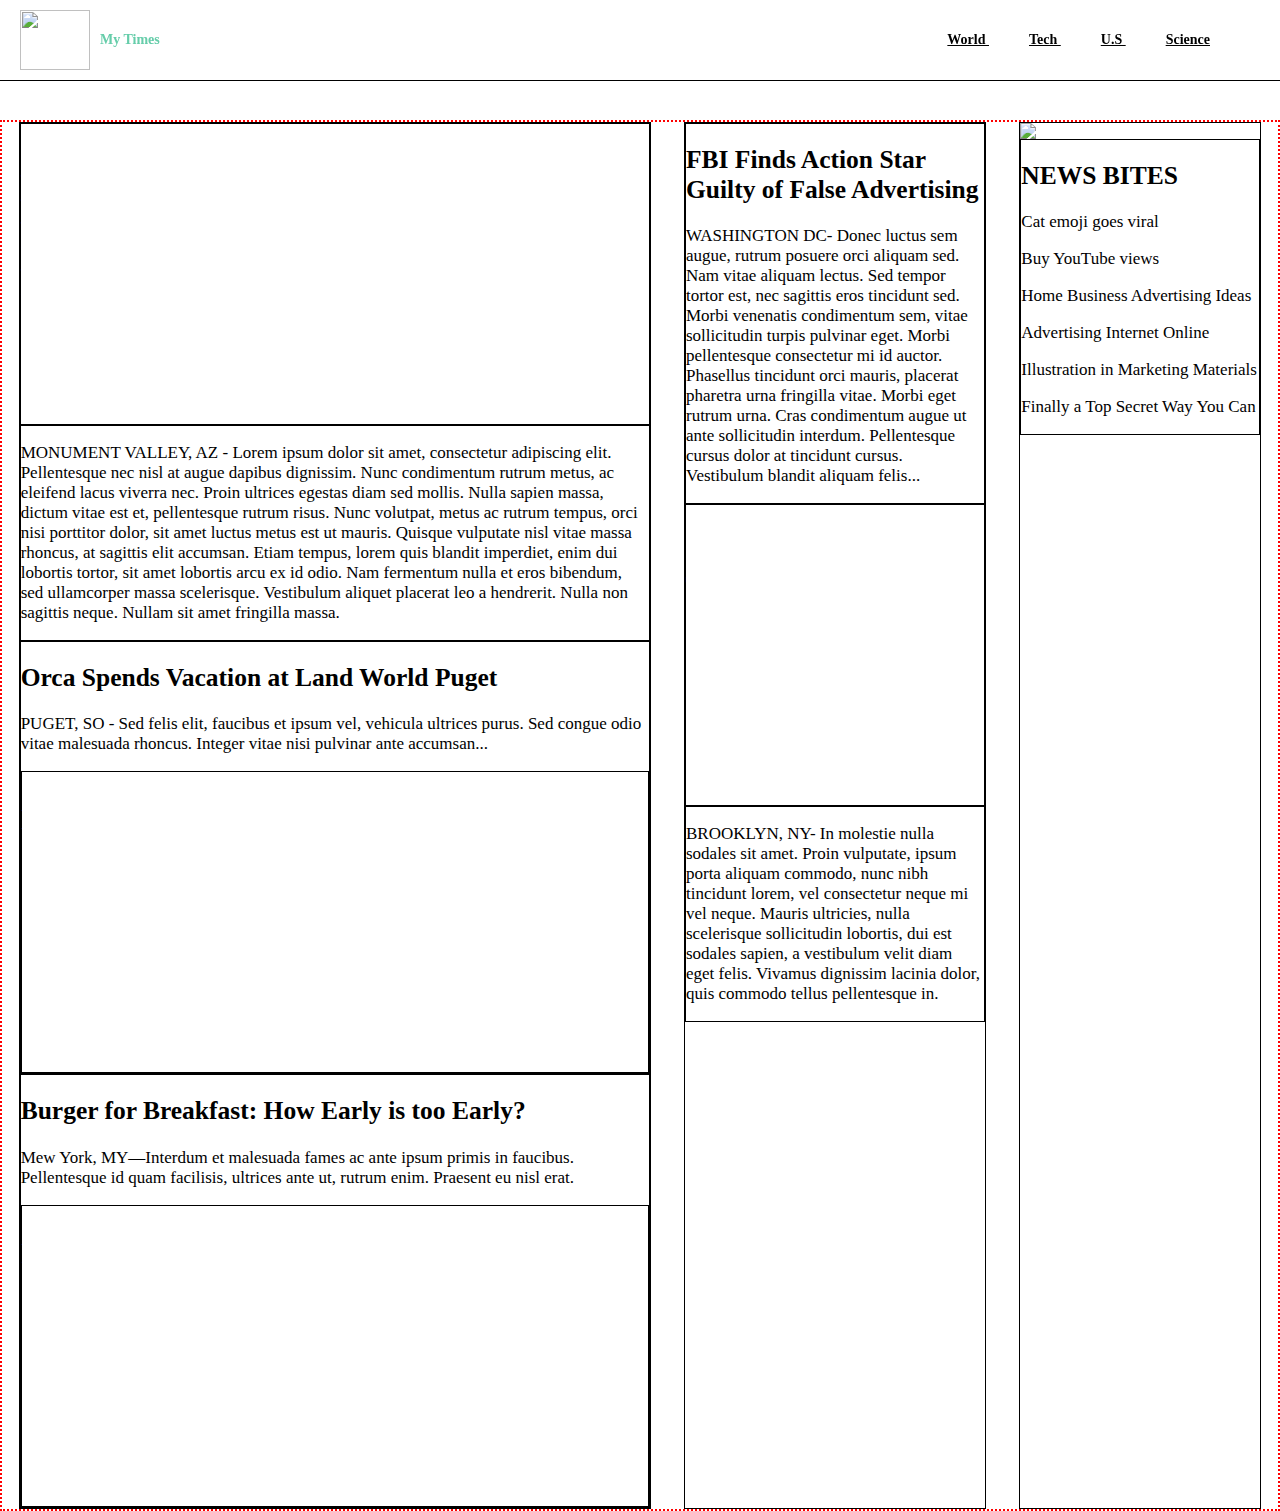
==== My_Times/index.html @ b55bd3c0 "Addition of MyTimes Images" ====
<!DOCTYPE html>
<html>
  <head>
    <link href="./resources/style.css" type="text/css" rel="stylesheet" />
    <title>My Times</title>
  </head>
  <body>

    <!--Header-->
    <header>
      <div class="logo">
        <img src=https://s3.amazonaws.com/codecademy-content/courses/freelance-1/unit-4/img-myt-logo.jpg>
        <p class="headTitle"> My Times <p>
      </div>
      <nav>
          <a href=#world> World </a>
          <a href=#tech> Tech </a>
          <a href=#us> U.S </a>
          <a href=#science> Science </a>
      </nav>
    </header>

    <!--News Stories-->
    <div class="main">
    <!--First column-->
        <div class="large">
            <!--Lead imgStory-->
          <div class="imgStory" id="one">
            <p> Mother of Three Buys Tuna Steak at Phish Concert. Leaves, "Feeling Funny."
            </p>
          </div>
          <div class="story">
            <p> MONUMENT VALLEY, AZ - Lorem ipsum dolor sit amet, consectetur adipiscing elit. Pellentesque nec nisl at augue dapibus dignissim. Nunc condimentum rutrum metus, ac eleifend lacus viverra nec. Proin ultrices egestas diam sed mollis. Nulla sapien massa, dictum vitae est et, pellentesque rutrum risus. Nunc volutpat, metus ac rutrum tempus, orci nisi porttitor dolor, sit amet luctus metus est ut mauris. Quisque vulputate nisl vitae massa rhoncus, at sagittis elit accumsan. Etiam tempus, lorem quis blandit imperdiet, enim dui lobortis tortor, sit amet lobortis arcu ex id odio. Nam fermentum nulla et eros bibendum, sed ullamcorper massa scelerisque. Vestibulum aliquet placerat leo a hendrerit. Nulla non sagittis neque. Nullam sit amet fringilla massa.
           </p>
          </div>

          <!--Normal Stories-->
          <div class="story">
            <h2> Orca Spends Vacation at Land World Puget </h2>
            <p>PUGET, SO - Sed felis elit, faucibus et ipsum vel, vehicula ultrices purus. Sed congue odio vitae malesuada rhoncus. Integer vitae nisi pulvinar ante accumsan...
            </p>
            <!--Small imgStory-->
            <div class="imgStory" id="two">
              <p>Earth Spins Backwards for 2017<p>
            </div>
          </div>

          <div class="story">
            <h2> Burger for Breakfast: How Early is too Early?</h2>
            <p>Mew York, MY—Interdum et malesuada fames ac ante ipsum primis in faucibus. Pellentesque id quam facilisis, ultrices ante ut, rutrum enim. Praesent eu nisl erat.
            </p>
            <!--Small imgStory-->
            <div class="imgStory" id="three">
              <p>Research Shows Cameras Erase Memory<p>
            </div>
          </div>
        </div>

    <!-- Second column-->
        <div class="medium">
          <div class="story">
            <h2>FBI Finds Action Star Guilty of False Advertising</h2>
            <p>WASHINGTON DC- Donec luctus sem augue, rutrum posuere orci aliquam sed. Nam vitae aliquam lectus. Sed tempor tortor est, nec sagittis eros tincidunt sed. Morbi venenatis condimentum sem, vitae sollicitudin turpis pulvinar eget. Morbi pellentesque consectetur mi id auctor. Phasellus tincidunt orci mauris, placerat pharetra urna fringilla vitae. Morbi eget rutrum urna. Cras condimentum augue ut ante sollicitudin interdum. Pellentesque cursus dolor at tincidunt cursus. Vestibulum blandit aliquam felis...
            </p>
          </div>

          <div class="imgStory" id="four">
            <p>Cats in Control-Is It a Thing?</p>
          </div>
          <div class="story">
            <p>BROOKLYN, NY- In molestie nulla sodales sit amet. Proin vulputate, ipsum porta aliquam commodo, nunc nibh tincidunt lorem, vel consectetur neque mi vel neque. Mauris ultricies, nulla scelerisque sollicitudin lobortis, dui est sodales sapien, a vestibulum velit diam eget felis. Vivamus dignissim lacinia dolor, quis commodo tellus pellentesque in.
            </p>
          </div>
        </div>

    <!-- Third column-->
        <div class="small">
          <img src=https://s3.amazonaws.com/codecademy-content/courses/freelance-1/unit-4/img-news-bite.png>
          <div class="story">
            <h2> NEWS BITES</h2>
            <p> Cat emoji goes viral</p>
            <p> Buy YouTube views </p>
            <p> Home Business Advertising Ideas </p>
            <p>Advertising Internet Online</p>
            <p> Illustration in Marketing Materials</p>
            <p>Finally a Top Secret Way You Can </p>
        </div>
    </div>


  </body>
</html>
---- My_Times/resources/style.css ----
body{
  margin:0;
  padding:0;
}

/*Header */
header {
  display:flex;
  height: 80px;
  position: fixed;
  border-bottom: 1px solid black;
  width: 100%;
  align-items: center;
  font-family: Verdana;
  font-size: 14px;
  font-weight: bold;
  z-index: 1;
}

header nav{
  padding-right: 50px;
}

header nav a{
  padding: 20px 20px;
  color: black;
}

.logo{
  display: flex;
  flex-grow: 1;
  align-items: center;
  color:MediumAquamarine;
}
.logo img{
  width: 70px;
  height: 60px;
  padding-right:10px;
  padding-left: 20px;
}

/*Main Divison*/

.main{
  position: relative;
  display: flex;
  top: 120px;
  border: 2px red dotted;
  justify-content: space-around;
}

.large{
  width: 630px;
  border: 1px black solid;
  display: flex;
  flex-direction: column;
}

.medium{
  width: 300px;

  border: 1px solid black;
  display: flex;
  flex-direction: column;

}

.small{
  width: 240px;

  border: 1px solid black;
  display: flex;
  flex-direction: column;
}

.story{
  border: 1px black solid;
  font-family: Georgia;
  font-size: 17px;
  color: black;
}

.imgStory{
  border: 1px black solid;
  font-family: Georgia;
  font-size: 30px;
  font-weight: bold;
  color: white;
  height: 300px;
}

#one {
  font-size: 40px;
  background-image: url("https://s3.amazonaws.com/codecademy-content/courses/freelance-1/unit-4/img-story-main.png");
}

#two{
  background-image: url("https://s3.amazonaws.com/codecademy-content/courses/freelance-1/unit-4/img-story-2.png");
}

#three{
  background-image: url("https://s3.amazonaws.com/codecademy-content/courses/freelance-1/unit-4/img-story-3.png");
}

#four{
  background-image:url("https://s3.amazonaws.com/codecademy-content/courses/freelance-1/unit-4/img-story-1.png");
}
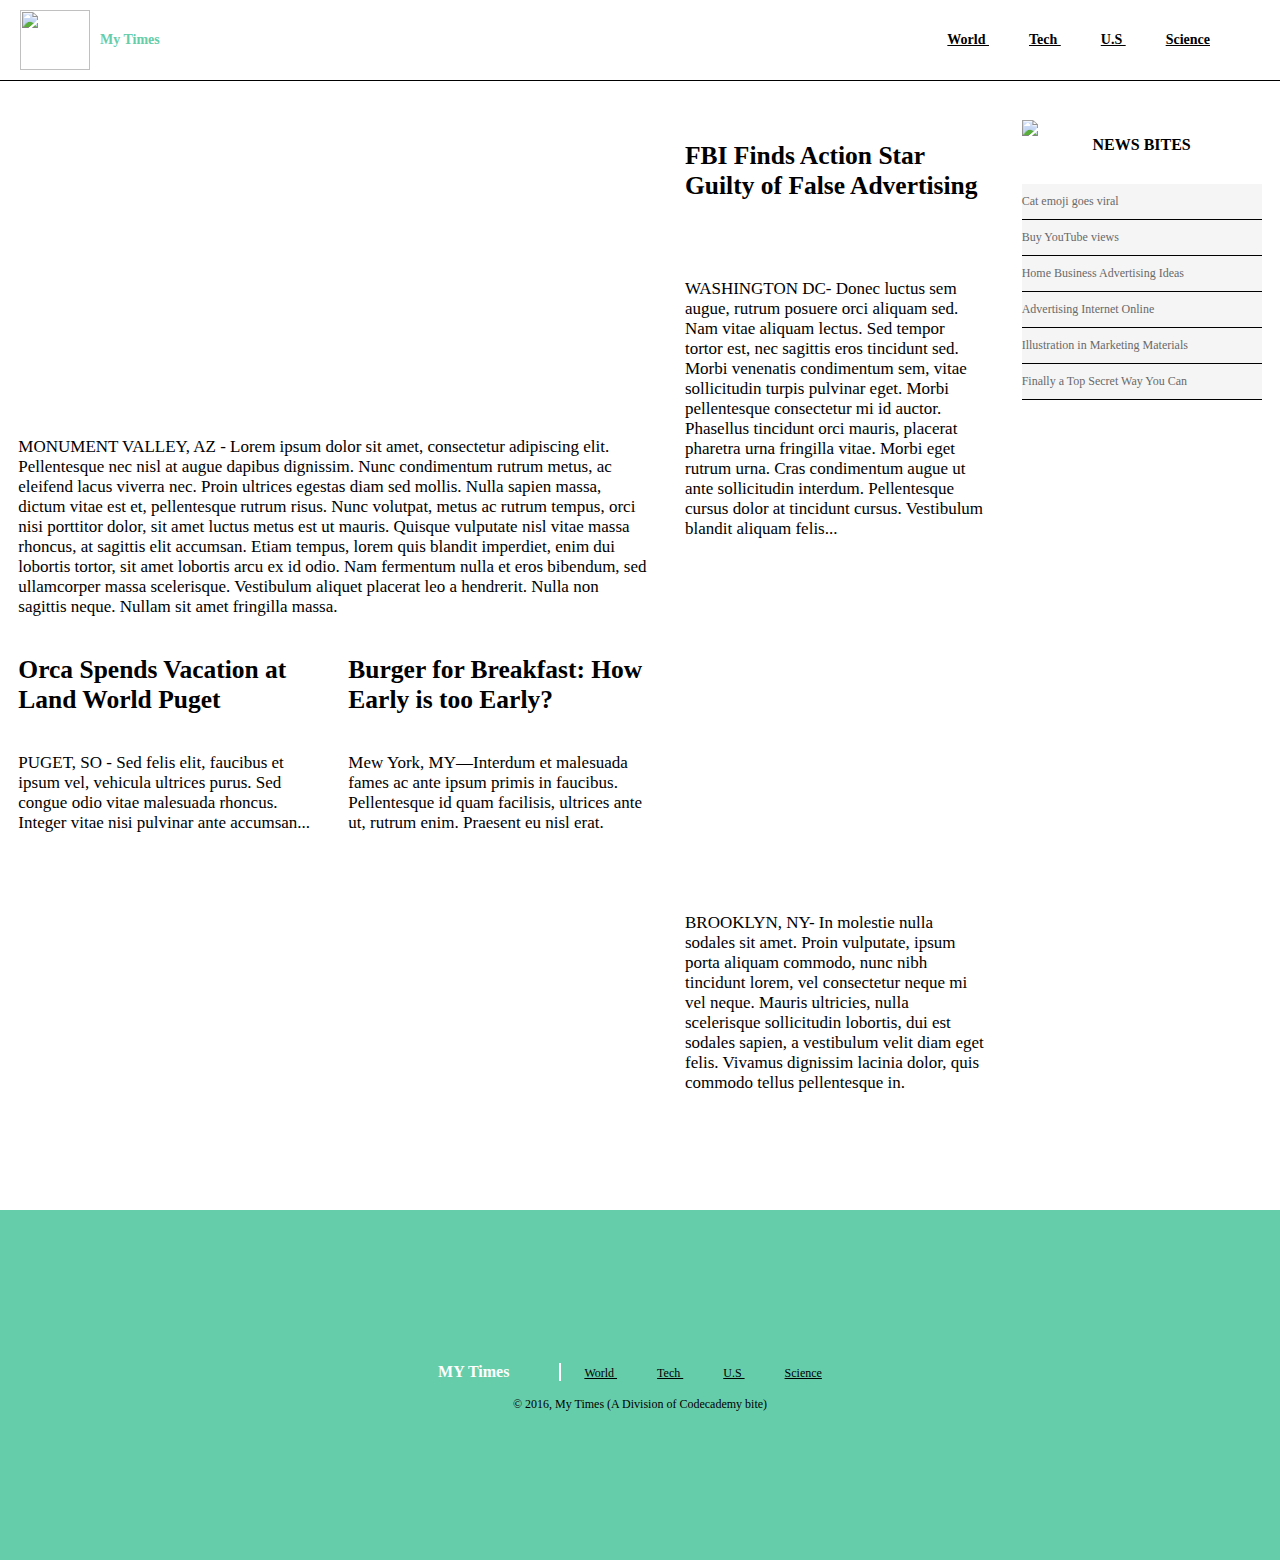
==== commit 3b7ea94f: "Finished My Times project" ====
--- a/My_Times/index.html
+++ b/My_Times/index.html
@@ -25,14 +25,16 @@
     <!--First column-->
         <div class="large">
             <!--Lead imgStory-->
+          <div class="lead">
           <div class="imgStory" id="one">
             <p> Mother of Three Buys Tuna Steak at Phish Concert. Leaves, "Feeling Funny."
             </p>
           </div>
-          <div class="story">
+          <div class="leadstory">
             <p> MONUMENT VALLEY, AZ - Lorem ipsum dolor sit amet, consectetur adipiscing elit. Pellentesque nec nisl at augue dapibus dignissim. Nunc condimentum rutrum metus, ac eleifend lacus viverra nec. Proin ultrices egestas diam sed mollis. Nulla sapien massa, dictum vitae est et, pellentesque rutrum risus. Nunc volutpat, metus ac rutrum tempus, orci nisi porttitor dolor, sit amet luctus metus est ut mauris. Quisque vulputate nisl vitae massa rhoncus, at sagittis elit accumsan. Etiam tempus, lorem quis blandit imperdiet, enim dui lobortis tortor, sit amet lobortis arcu ex id odio. Nam fermentum nulla et eros bibendum, sed ullamcorper massa scelerisque. Vestibulum aliquet placerat leo a hendrerit. Nulla non sagittis neque. Nullam sit amet fringilla massa.
            </p>
           </div>
+        </div>
 
           <!--Normal Stories-->
           <div class="story">
@@ -76,8 +78,8 @@
     <!-- Third column-->
         <div class="small">
           <img src=https://s3.amazonaws.com/codecademy-content/courses/freelance-1/unit-4/img-news-bite.png>
-          <div class="story">
-            <h2> NEWS BITES</h2>
+          <div class="bites">
+            <span> NEWS BITES</span>
             <p> Cat emoji goes viral</p>
             <p> Buy YouTube views </p>
             <p> Home Business Advertising Ideas </p>
@@ -85,8 +87,24 @@
             <p> Illustration in Marketing Materials</p>
             <p>Finally a Top Secret Way You Can </p>
         </div>
+      </div>
     </div>
 
+    <!--Footer-->
+    <footer>
+      <div class="footTop">
+      <p class="footTitle"> MY Times</p>
+      <nav>
+          <a href=#world> World </a>
+          <a href=#tech> Tech </a>
+          <a href=#us> U.S </a>
+          <a href=#science> Science </a>
+      </nav>
+    </div>
+    <div class="footBot"
+      <p> © 2016, My Times (A Division of Codecademy bite) </p>
+    </div>
+    </footer>
 
   </body>
 </html>
--- a/My_Times/resources/style.css
+++ b/My_Times/resources/style.css
@@ -16,6 +16,7 @@
   font-size: 14px;
   font-weight: bold;
   z-index: 1;
+  background-color: white;
 }
 
 header nav{
@@ -46,48 +47,67 @@
   position: relative;
   display: flex;
   top: 120px;
-  border: 2px red dotted;
+  position: 120px 40px;
   justify-content: space-around;
+
+
 }
 
 .large{
   width: 630px;
-  border: 1px black solid;
-  display: flex;
-  flex-direction: column;
+
+  display: flex;
+  flex-direction: row;
+  flex-wrap: wrap;
+  justify-content: space-between;
+
 }
 
 .medium{
   width: 300px;
-
-  border: 1px solid black;
-  display: flex;
-  flex-direction: column;
+  display: flex;
+  flex-direction: row;
+  flex-wrap: wrap;
+  justify-content: space-around;
 
 }
 
 .small{
   width: 240px;
 
-  border: 1px solid black;
-  display: flex;
-  flex-direction: column;
-}
-
+  display: flex;
+  flex-direction: column;
+}
+.leadstory{
+  width:auto;
+
+  font-family: Georgia;
+  font-size: 17px;
+  color: black;
+  display: flex;
+  flex-direction: column;
+}
 .story{
-  border: 1px black solid;
+
   font-family: Georgia;
   font-size: 17px;
   color: black;
+  display: flex;
+  flex-direction: column;
+  justify-content: space-between;
+  width: 300px;
 }
 
 .imgStory{
-  border: 1px black solid;
+
   font-family: Georgia;
   font-size: 30px;
   font-weight: bold;
   color: white;
   height: 300px;
+  display: flex;
+  align-items: center;
+  text-align: center;
 }
 
 #one {
@@ -106,3 +126,82 @@
 #four{
   background-image:url("https://s3.amazonaws.com/codecademy-content/courses/freelance-1/unit-4/img-story-1.png");
 }
+
+.bites   {
+  display: flex;
+  flex-direction: column;
+
+}
+.bites p{
+
+  border-bottom: 1px solid black;
+  background-color: WhiteSmoke;
+  font-family: Verdana;
+  color: DimGray;
+  font-size: 12px;
+  margin: 0;
+  padding-top: 10px;
+  padding-bottom: 10px;
+
+}
+
+.bites span{
+  text-align: center;
+  font-size: 16px;
+  font-weight: bold;
+  padding-bottom: 30px;
+}
+
+/*Footer Section */
+
+footer{
+  display: flex;
+  flex-direction: column;
+  z-index: 2;
+  position:relative;
+  top: 120px;
+  justify-content: center;
+  align-items: center;
+  background-color: MediumAquamarine;
+  margin: auto;
+  font-family: Verdana;
+  font-size: 12px;
+  height: 350px;
+  margin-top: 60px;
+}
+
+.footTitle{
+  font-family: Georgia;
+  font-size: 16px;
+  font-weight: bold;
+  color: white;
+  padding-right: 50px;
+  border-right: 2px white solid;
+  display: inline-block;
+}
+
+.footTop{
+
+  display: inline-block;
+
+
+}
+
+.footBot{
+
+  display: inline block;
+}
+
+footer nav{
+  display: inline-block;
+}
+footer nav a{
+
+
+  background-color: MediumAquamarine;
+  margin: auto;
+  font-family: Verdana;
+  font-size: 12px;
+  color: black;
+  padding: 0px 20px;
+}
